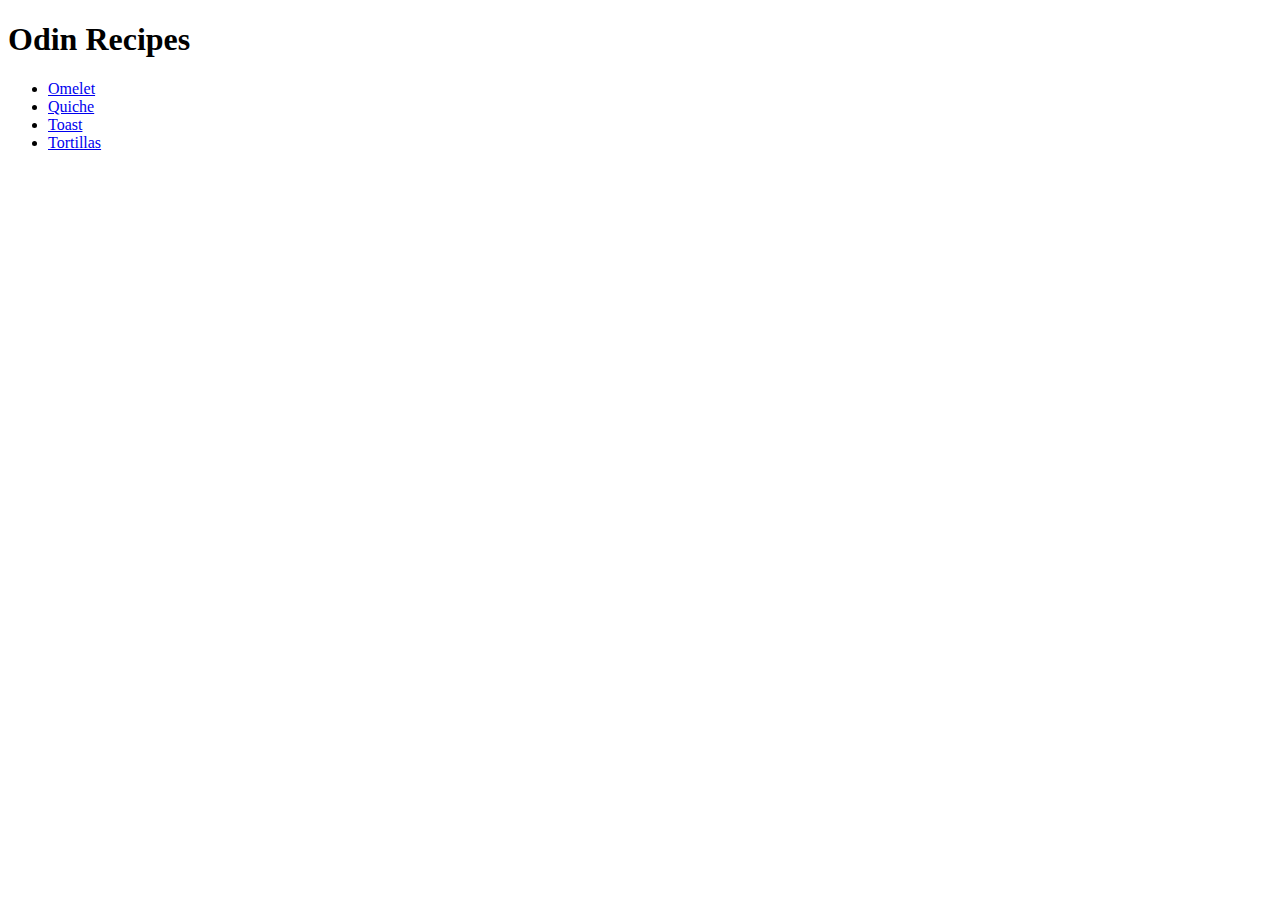
==== index.html @ d2cc6a68 "created templates" ====
<!DOCTYPE html>
<html lang="en">
<head>
    <meta charset="UTF-8">
    <meta http-equiv="X-UA-Compatible" content="IE=edge">
    <meta name="viewport" content="width=device-width, initial-scale=1.0">
    <title>Odin Recipes</title>
</head>
<body>
    <h1> Odin Recipes</h1>
    <ul> 
        <li> <a href="recipes/omelet.html"> Omelet </a> </li>
        <li> <a href="recipes/quiche.html"> Quiche </a> </li>
        <li> <a href="recipes/toast.html"> Toast </a> </li>
        <li> <a href="recipes/tortillas.html"> Tortillas </a> </li>
    </ul>
        
</body>
</html>
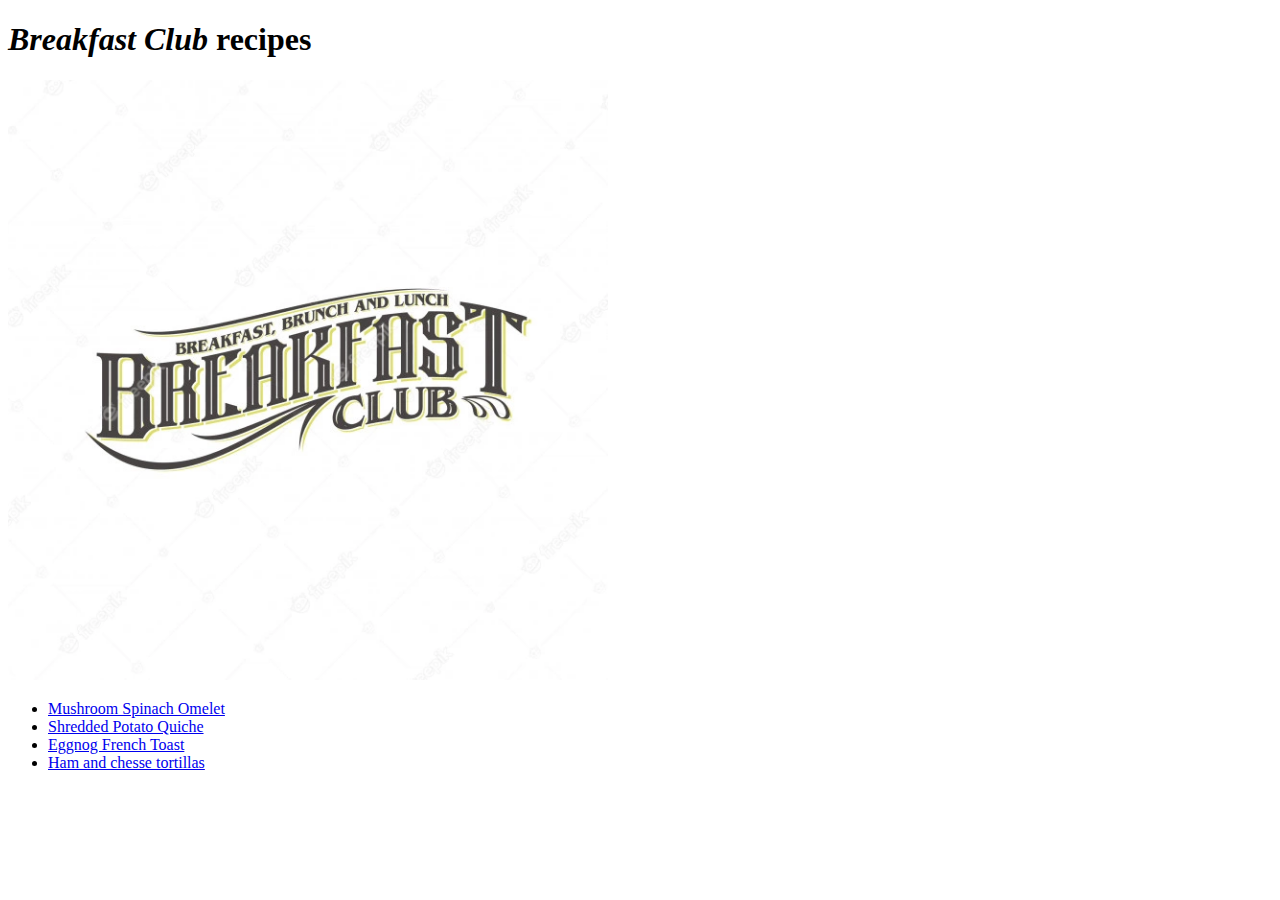
==== commit 27e31af6: "finished site" ====
--- a/index.html
+++ b/index.html
@@ -1,19 +1,19 @@
 <!DOCTYPE html>
 <html lang="en">
-<head>
-    <meta charset="UTF-8">
-    <meta http-equiv="X-UA-Compatible" content="IE=edge">
-    <meta name="viewport" content="width=device-width, initial-scale=1.0">
+  <head>
+    <meta charset="UTF-8" />
+    <meta http-equiv="X-UA-Compatible" content="IE=edge" />
+    <meta name="viewport" content="width=device-width, initial-scale=1.0" />
     <title>Odin Recipes</title>
-</head>
-<body>
-    <h1> Odin Recipes</h1>
-    <ul> 
-        <li> <a href="recipes/omelet.html"> Omelet </a> </li>
-        <li> <a href="recipes/quiche.html"> Quiche </a> </li>
-        <li> <a href="recipes/toast.html"> Toast </a> </li>
-        <li> <a href="recipes/tortillas.html"> Tortillas </a> </li>
+  </head>
+  <body>
+    <h1><em>Breakfast Club </em> recipes</h1>
+    <img src="images/logo.webp" alt="Logo" width="600">
+    <ul>
+      <li><a href="recipes/omelet.html"> Mushroom Spinach Omelet</a></li>
+      <li><a href="recipes/quiche.html"> Shredded Potato Quiche </a></li>
+      <li><a href="recipes/toast.html"> Eggnog French Toast</a></li>
+      <li><a href="recipes/tortillas.html"> Ham and chesse tortillas </a></li>
     </ul>
-        
-</body>
-</html>+  </body>
+</html>
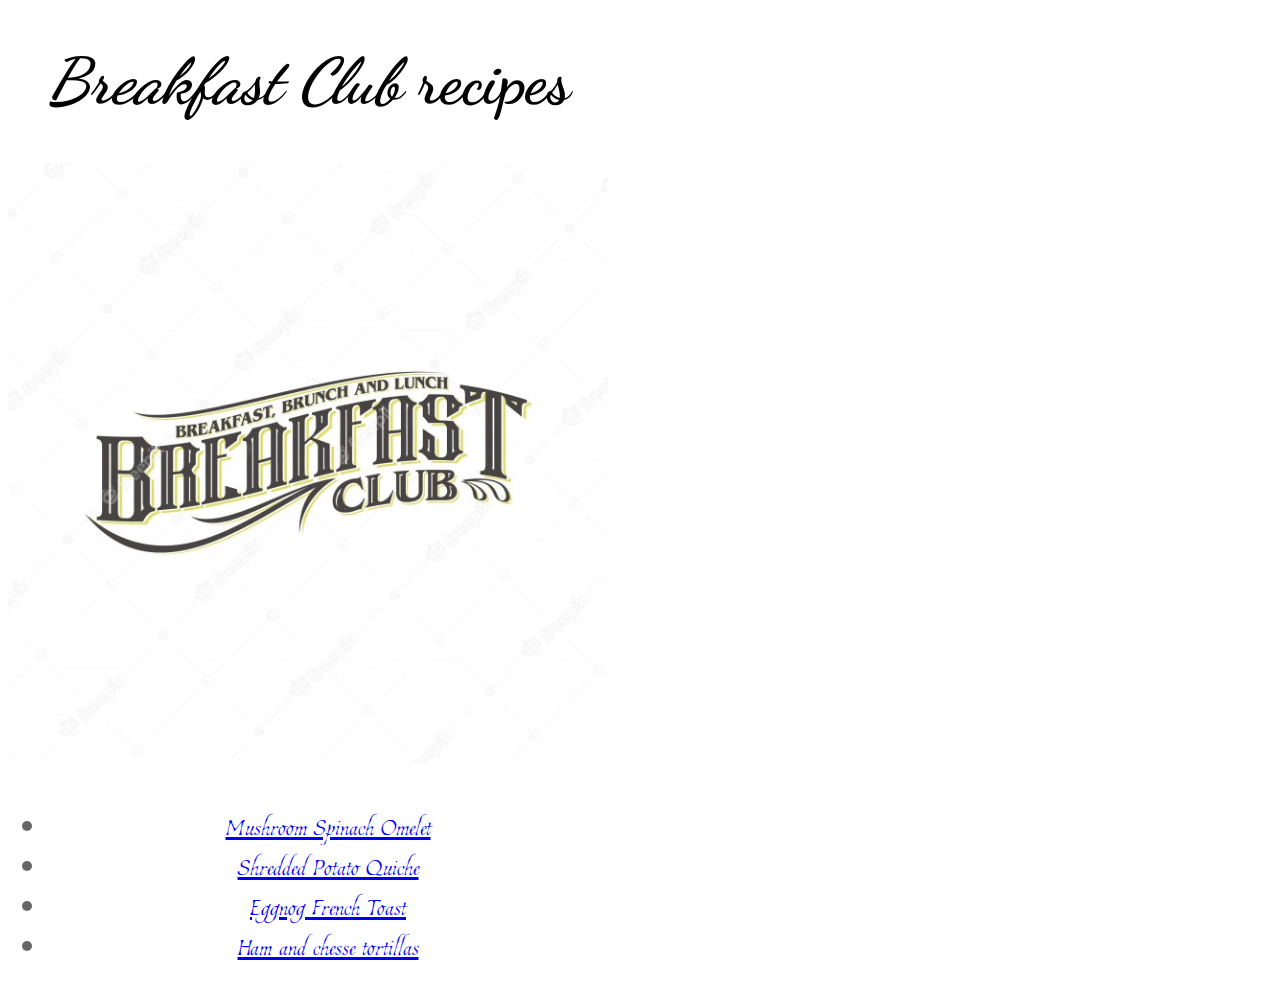
==== commit ffe42d40: "added CSS" ====
--- a/index.html
+++ b/index.html
@@ -5,6 +5,7 @@
     <meta http-equiv="X-UA-Compatible" content="IE=edge" />
     <meta name="viewport" content="width=device-width, initial-scale=1.0" />
     <title>Odin Recipes</title>
+    <link rel="stylesheet" href="style.css">
   </head>
   <body>
     <h1><em>Breakfast Club </em> recipes</h1>
--- a/style.css
+++ b/style.css
@@ -0,0 +1,18 @@
+@import url("https://fonts.googleapis.com/css2?family=Dancing+Script&family=Estonia&family=Montserrat&display=swap");
+
+body {
+  font-family: "Estonia", sans-serif;
+  font-size: 32px;
+  text-align: center;
+  max-width: 600px;
+}
+
+h1 {
+  font-family: "Dancing Script", "Estonia", sans-serif;
+  font-size: 64px;
+}
+
+ul {
+  border-radius: 5px;
+  color: rgb(104, 103, 103);
+}
